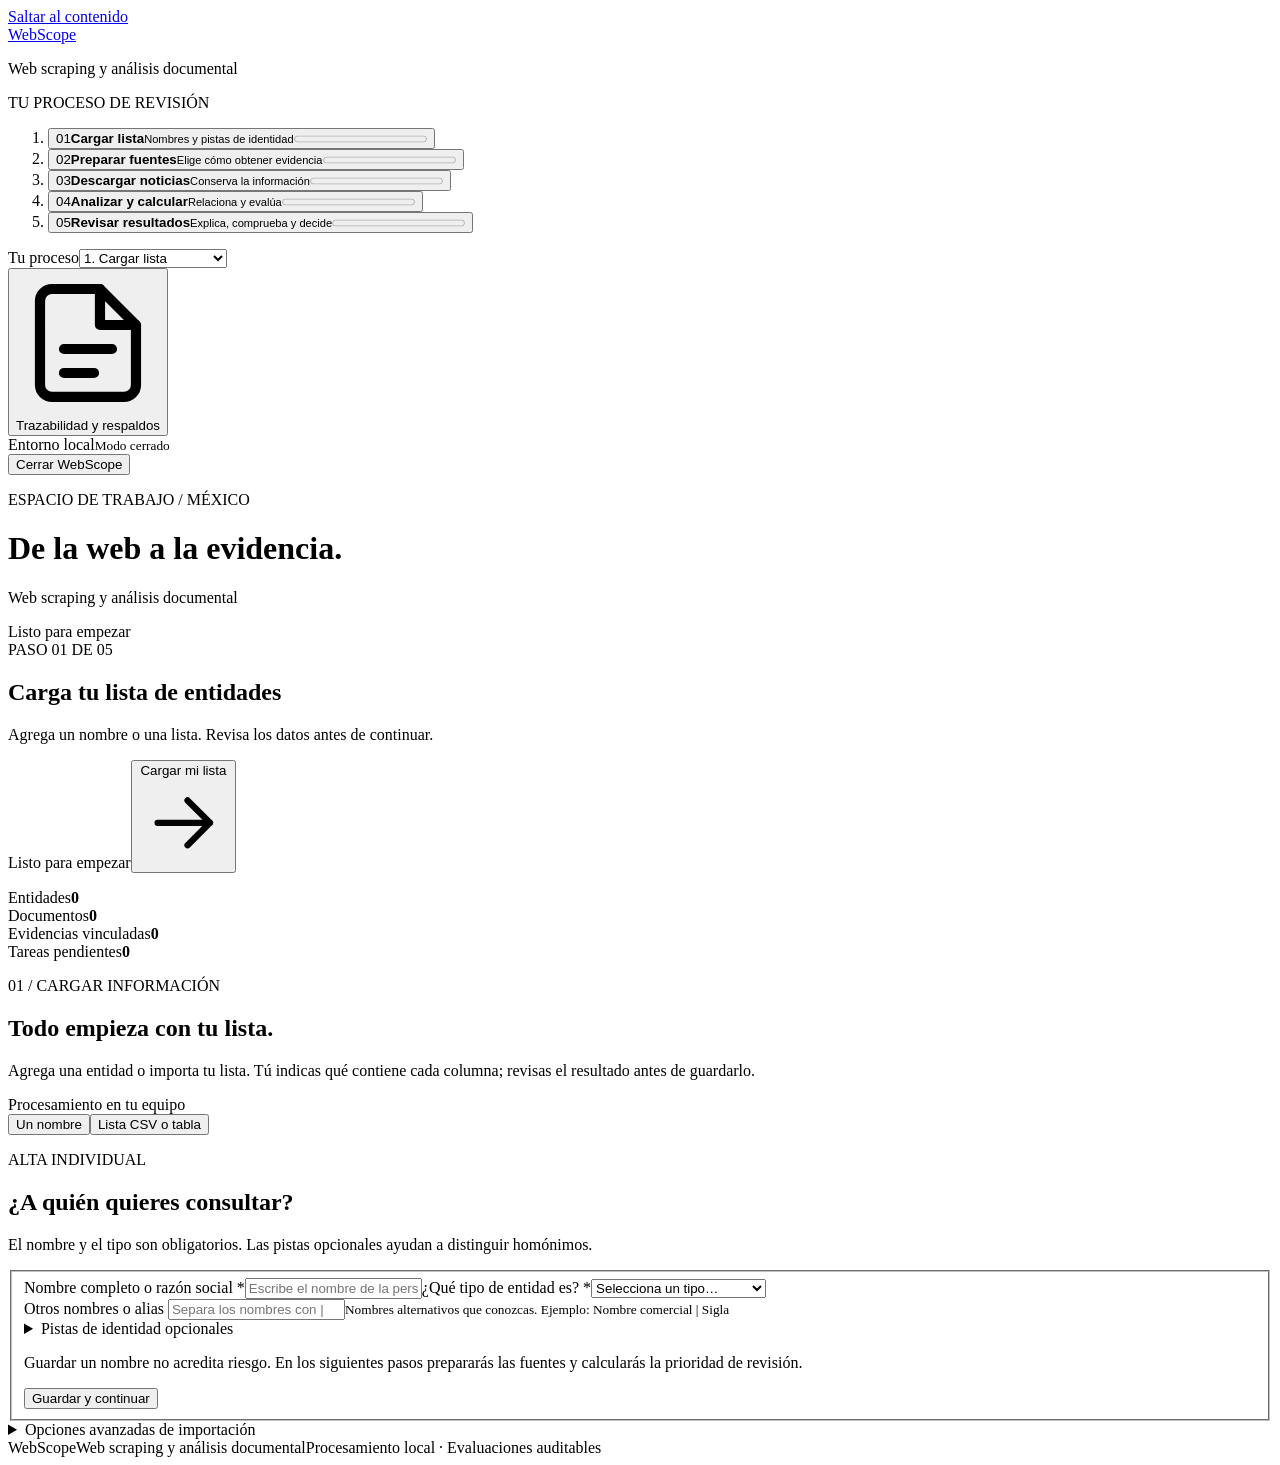
==== peps/web/index.html @ fc38c643 "Prioritize relevant news and bound mass acquisition sessions for 2.6.0" ====
<!doctype html>
<html lang="es"><head><meta charset="utf-8"><meta name="viewport" content="width=device-width,initial-scale=1"><meta name="peps-token" content="__TOKEN__"><meta name="theme-color" content="#072146"><title>WebScope · Web scraping y análisis documental</title><link rel="stylesheet" href="/style.css"><script defer src="/import.js"></script><script defer src="/workflow.js"></script><script defer src="/app.js"></script></head>
<body><a class="skip-link" href="#workflow-content">Saltar al contenido</a><aside class="app-sidebar"><a class="brand" href="/" aria-label="WebScope, inicio">Web<span>Scope</span></a><p class="brand-label">Web scraping y análisis documental</p><p class="nav-caption">TU PROCESO DE REVISIÓN</p><nav aria-label="Pasos del proceso"><ol class="workflow-nav"><li><button type="button" data-tab="import" data-workflow-step="data" class="workflow-nav-button active" aria-describedby="step-reason-data"><span class="step-number" aria-hidden="true">01</span><span class="step-label"><strong>Cargar lista</strong><small id="step-reason-data">Nombres y pistas de identidad</small><progress id="workflow-step-progress-data" class="step-progress" max="100" value="0" aria-label="Progreso del paso 1" aria-valuetext="Paso pendiente de completar."></progress></span><span class="step-indicator" aria-hidden="true"></span></button></li><li><button type="button" data-tab="sources" data-workflow-step="sources" class="workflow-nav-button" aria-describedby="step-reason-sources"><span class="step-number" aria-hidden="true">02</span><span class="step-label"><strong>Preparar fuentes</strong><small id="step-reason-sources">Elige cómo obtener evidencia</small><progress id="workflow-step-progress-sources" class="step-progress" max="100" value="0" aria-label="Progreso del paso 2" aria-valuetext="Paso pendiente de completar."></progress></span><span class="step-indicator" aria-hidden="true"></span></button></li><li><button type="button" data-tab="news" data-workflow-step="download" class="workflow-nav-button" aria-describedby="step-reason-download"><span class="step-number" aria-hidden="true">03</span><span class="step-label"><strong>Descargar noticias</strong><small id="step-reason-download">Conserva la información</small><progress id="workflow-step-progress-download" class="step-progress" max="100" value="0" aria-label="Progreso del paso 3" aria-valuetext="Paso pendiente de completar."></progress></span><span class="step-indicator" aria-hidden="true"></span></button></li><li><button type="button" data-tab="analysis" data-workflow-step="analysis" class="workflow-nav-button" aria-describedby="step-reason-analysis"><span class="step-number" aria-hidden="true">04</span><span class="step-label"><strong>Analizar y calcular</strong><small id="step-reason-analysis">Relaciona y evalúa</small><progress id="workflow-step-progress-analysis" class="step-progress" max="100" value="0" aria-label="Progreso del paso 4" aria-valuetext="Paso pendiente de completar."></progress></span><span class="step-indicator" aria-hidden="true"></span></button></li><li><button type="button" data-tab="bank" data-workflow-step="results" class="workflow-nav-button" aria-describedby="step-reason-results"><span class="step-number" aria-hidden="true">05</span><span class="step-label"><strong>Revisar resultados</strong><small id="step-reason-results">Explica, comprueba y decide</small><progress id="workflow-step-progress-results" class="step-progress" max="100" value="0" aria-label="Progreso del paso 5" aria-valuetext="Paso pendiente de completar."></progress></span><span class="step-indicator" aria-hidden="true"></span></button></li></ol></nav><label class="mobile-step-select">Tu proceso<select id="workflow-mobile-step" aria-label="Ir a un paso del proceso"><option value="import">1. Cargar lista</option><option value="sources">2. Preparar fuentes</option><option value="news">3. Descargar noticias</option><option value="analysis">4. Analizar y calcular</option><option value="bank">5. Revisar resultados</option></select></label><div class="sidebar-bottom"><button data-tab="audit" class="utility-button" type="button"><svg viewBox="0 0 24 24" fill="none" stroke="currentColor" stroke-width="1.7" stroke-linecap="round" stroke-linejoin="round" aria-hidden="true"><path d="M14 3H6a2 2 0 0 0-2 2v14a2 2 0 0 0 2 2h12a2 2 0 0 0 2-2V9l-6-6Z"/><path d="M14 3v6h6M8 13h8m-8 4h5"/></svg>Trazabilidad y respaldos</button><div class="local"><span class="dot"></span> Entorno local<small id="mode">Modo cerrado</small></div><button id="shutdown" class="quiet" type="button">Cerrar WebScope</button></div></aside>
<main id="workflow-content"><header class="app-header"><div><p class="eyebrow">ESPACIO DE TRABAJO / MÉXICO</p><h1>De la web a la evidencia<span>.</span></h1><p>Web scraping y análisis documental</p></div><div class="header-status"><span class="status-dot"></span><span id="operation">Listo para empezar</span></div></header>
<div id="message" role="status" aria-live="polite" hidden></div>
<section class="workflow-overview" aria-label="Estado del proceso"><div class="workflow-overview-main"><span class="workflow-step-kicker" id="workflow-step-kicker">PASO 01 DE 05</span><h2 id="workflow-step-title">Carga tu lista de entidades</h2><p id="workflow-step-description">Agrega un nombre o una lista. Revisa los datos antes de continuar.</p></div><div class="workflow-overview-action"><span class="workflow-status-label" id="workflow-status-label">Listo para empezar</span><button id="workflow-primary" class="primary" type="button">Cargar mi lista <svg viewBox="0 0 24 24" fill="none" stroke="currentColor" stroke-width="1.7" stroke-linecap="round" stroke-linejoin="round" aria-hidden="true"><path d="M5 12h14m-6-6 6 6-6 6"/></svg></button><p id="workflow-primary-reason" class="action-reason"></p></div></section>
<section id="workflow-operation" class="operation-card" aria-label="Progreso de la operación" hidden><div class="operation-heading"><div><span class="operation-live-dot" aria-hidden="true"></span><strong id="workflow-operation-label">Preparando operación…</strong></div><span id="workflow-operation-percent">En preparación</span></div><progress id="workflow-progress" max="100" aria-label="Progreso de la fase actual"></progress><div class="operation-meta"><span id="workflow-operation-detail">Esperando información de progreso.</span><span id="workflow-operation-eta">Tiempo restante: calculando…</span></div><p id="workflow-operation-error" class="action-reason" hidden></p><div id="workflow-phase-progress" class="phase-progress-list" aria-label="Progreso y tiempos de cada fase" hidden></div><details id="workflow-task-timing" class="operation-task-timing" hidden><summary id="workflow-task-timing-title">Ver tiempos de las tareas</summary><div id="workflow-active-tasks" class="active-task-list"></div><p id="workflow-task-empty" class="muted" hidden>No hay una tarea activa. Consulta la espera de la cola antes de reanudar.</p><p class="eta-explanation">Los tiempos son aproximados y se ajustan con trabajo observado. Si aún no hay una base suficiente, se muestra «Calculando estimación». Una espera de la fuente se indica por separado.</p></details></section>
<section class="metrics" aria-label="Información del banco"><article><span>Entidades</span><strong id="m-entities">0</strong></article><article><span>Documentos</span><strong id="m-documents">0</strong></article><article><span>Evidencias vinculadas</span><strong id="m-evidence">0</strong></article><article><span>Tareas pendientes</span><strong id="m-jobs">0</strong></article></section>
<section data-panel="import" aria-label="Paso 1: cargar lista">
<div class="import-heading"><div><p class="eyebrow">01 / CARGAR INFORMACIÓN</p><h2>Todo empieza con tu lista.</h2><p>Agrega una entidad o importa tu lista. Tú indicas qué contiene cada columna; revisas el resultado antes de guardarlo.</p></div><span class="badge import-local">Procesamiento en tu equipo</span></div>
<div class="import-tabs" role="tablist" aria-label="Forma de agregar entidades"><button id="import-single-tab" type="button" role="tab" aria-selected="true" aria-controls="import-single-panel" tabindex="0">Un nombre</button><button id="import-csv-tab" type="button" role="tab" aria-selected="false" aria-controls="import-csv-panel" tabindex="-1">Lista CSV o tabla</button></div>
<section id="import-single-panel" role="tabpanel" aria-labelledby="import-single-tab" class="card import-card">
<div class="import-section-head"><div><p class="eyebrow">ALTA INDIVIDUAL</p><h2>¿A quién quieres consultar?</h2><p>El nombre y el tipo son obligatorios. Las pistas opcionales ayudan a distinguir homónimos.</p></div></div>
<form id="single-form"><fieldset id="single-fields" class="import-fieldset"><div class="import-form-grid"><label class="import-field">Nombre completo o razón social <span aria-hidden="true">*</span><input id="single-name" name="name" required maxlength="300" autocomplete="off" placeholder="Escribe el nombre de la persona o entidad"></label><label class="import-field">¿Qué tipo de entidad es? <span aria-hidden="true">*</span><select id="single-kind" name="kind" required><option value="">Selecciona un tipo…</option><option value="person">Persona</option><option value="company">Empresa</option><option value="organization">Organización o institución</option></select></label></div>
<label class="import-field">Otros nombres o alias <input id="single-aliases" maxlength="2000" autocomplete="off" placeholder="Separa los nombres con |"><small>Nombres alternativos que conozcas. Ejemplo: Nombre comercial | Sigla</small></label>
<details class="import-details"><summary>Pistas de identidad opcionales</summary><p class="muted">Agrega sólo información que ya conozcas. Estas pistas ayudan a revisar coincidencias; no confirman por sí solas una identidad ni una conducta.</p><div class="import-form-grid"><label class="import-field">Cargo o actividad<input id="single-role" maxlength="300" autocomplete="off" placeholder="Ej. directora de una asociación"></label><label class="import-field">Organización relacionada<input id="single-organization" maxlength="300" autocomplete="off"></label><label class="import-field">Estado<input id="single-state" maxlength="150" autocomplete="off"></label><label class="import-field">Ciudad o municipio<input id="single-city" maxlength="150" autocomplete="off"></label><label class="import-field">RFC<input id="single-rfc" maxlength="20" autocomplete="off"></label><label class="import-field">Fecha de nacimiento<input id="single-birth-date" type="date"></label></div><label class="import-field">Contexto adicional<textarea id="single-context" rows="3" maxlength="2000" placeholder="Información útil para diferenciar a esta entidad de otra con nombre similar"></textarea></label></details>
<div class="import-submit"><p class="muted">Guardar un nombre no acredita riesgo. En los siguientes pasos prepararás las fuentes y calcularás la prioridad de revisión.</p><button id="single-save" class="primary" type="submit">Guardar y continuar</button></div></fieldset></form><div id="single-status" class="import-status" role="status" aria-live="polite" hidden></div>
</section>
<section id="import-csv-panel" role="tabpanel" aria-labelledby="import-csv-tab" hidden>
<ol class="import-steps" aria-label="Pasos de la importación"><li id="csv-step-1" aria-current="step"><span>1</span> Carga tu lista</li><li id="csv-step-2"><span>2</span> Identifica los datos</li><li id="csv-step-3"><span>3</span> Revisa y guarda</li></ol>
<div class="card import-card"><div class="import-section-head"><div><p class="eyebrow">01 / TU ARCHIVO</p><h2>Una lista, con las columnas que ya tienes</h2><p>Admite CSV, TSV y tablas copiadas de una hoja de cálculo. No necesitas renombrar ni ordenar sus columnas.</p></div></div>
<fieldset id="csv-input-fields" class="import-fieldset"><div class="import-upload"><label class="import-field" for="csv-file">Seleccionar archivo CSV o TSV<input id="csv-file" type="file" accept=".csv,.tsv,.txt,text/csv,text/tab-separated-values,text/plain"><small>Hasta 16 MB y 10,000 filas. Puedes pegar una tabla debajo.</small></label><p id="csv-file-info" class="muted">Todavía no seleccionaste un archivo.</p></div>
<details id="csv-paste-details" class="import-details"><summary>Pegar una tabla o editar el contenido</summary><label class="import-field" for="csv-text">Contenido de la lista<textarea id="csv-text" rows="7" placeholder="Nombre;Tipo;Ciudad&#10;Entidad de ejemplo;Empresa;Ciudad de México" spellcheck="false"></textarea></label><p class="muted">Editar aquí sustituye el contenido leído del archivo.</p></details>
<details class="import-details"><summary>Ajustes de lectura del archivo</summary><div class="import-form-grid import-read-options"><label class="import-field">Codificación del archivo<select id="csv-encoding"><option value="auto">Detectar (UTF-8, UTF-16 o Windows-1252)</option><option value="utf-8">UTF-8</option><option value="windows-1252">Windows-1252 / Excel antiguo</option><option value="utf-16le">UTF-16 LE</option><option value="utf-16be">UTF-16 BE</option></select></label><label class="import-field">Separador de columnas<select id="csv-delimiter"><option value="auto">Detectar automáticamente</option><option value=",">Coma (,)</option><option value=";">Punto y coma (;)</option><option value="tab">Tabulación</option><option value="|">Barra vertical (|)</option></select></label><label class="import-field">Filas iniciales que se omiten<input id="csv-skip-rows" type="number" min="0" max="100" step="1" value="0"><small>Útil si la lista empieza con un título o comentarios.</small></label><label class="check import-header-check"><input id="csv-header" type="checkbox" checked> La primera fila contiene los títulos de las columnas</label></div></details>
<div class="actions"><button id="csv-read" type="button" class="primary">Leer columnas</button><button id="csv-clear" type="button">Limpiar lista</button><span id="csv-read-status" class="muted" role="status"></span></div></fieldset></div>
<section id="csv-mapping-section" class="card import-card" hidden aria-labelledby="csv-mapping-title"><p class="eyebrow">02 / IDENTIFICA LOS DATOS</p><h2 id="csv-mapping-title">¿Qué dato contiene cada columna?</h2><p>Revisa las sugerencias con las muestras de tu archivo. Puedes omitir columnas; los títulos repetidos o vacíos se distinguen por su posición.</p><fieldset id="csv-mapping-fields" class="import-fieldset"><div id="csv-mapping" class="import-column-grid"></div>
<div class="import-form-grid"><label class="import-field">Tipo para las filas sin tipo<select id="csv-default-kind"><option value="">Selecciona si tu lista no incluye un tipo…</option><option value="person">Persona</option><option value="company">Empresa</option><option value="organization">Organización o institución</option></select><small>Se aplica si no hay columna de tipo o la celda está vacía. Los tipos desconocidos se identifican por separado.</small></label><label class="import-field">Separador de alias dentro de una celda<select id="csv-aliases-separator"><option value="|">Barra vertical (|)</option><option value=";">Punto y coma (;)</option></select></label><label class="import-field">Formato de fechas de nacimiento<select id="csv-date-format"><option value="auto">Detectar sólo fechas sin ambigüedad</option><option value="iso">Año-mes-día (2025-12-31)</option><option value="dmy">Día/mes/año (31/12/2025)</option></select></label></div>
<div id="csv-kind-section" class="import-kind-section" hidden><h3>Identifica los tipos que aparecen en tu lista</h3><p class="muted">Indica si cada valor significa persona, empresa u organización. Los valores desconocidos no se clasifican automáticamente.</p><div id="csv-kind-mapping" class="import-form-grid"></div></div>
<div class="import-options"><label class="check"><input id="csv-skip-invalid" type="checkbox"> Omitir las filas con errores y guardar únicamente las válidas</label><label class="check"><input id="csv-update-existing" type="checkbox"> Actualizar entidades existentes con los datos de esta lista</label><p class="muted">Por defecto se conservan las entidades existentes. Si eliges actualizarlas, revisa los cambios en la vista previa antes de confirmar.</p></div>
<label class="check import-review-check"><input id="csv-mapping-reviewed" type="checkbox"> Revisé qué contiene cada columna y el tipo de entidad que se usará.</label><div class="actions"><button id="csv-validate" type="button" class="primary">Validar y ver resumen</button></div></fieldset></section>
<section id="csv-preview-section" class="card import-card" hidden aria-labelledby="csv-preview-title"><p class="eyebrow">03 / ANTES DE GUARDAR</p><h2 id="csv-preview-title">Revisa cómo quedará tu lista</h2><div id="csv-preview" aria-live="polite"></div><div id="csv-confirmation" class="import-confirmation"><label class="check"><input id="csv-confirm-reviewed" type="checkbox"> Confirmo que los nombres, sus tipos y las acciones de esta vista previa son correctos.</label><button id="csv-confirm" class="primary" type="button" disabled>Confirmar importación</button></div><div id="csv-status" class="import-status" role="status" aria-live="polite" hidden></div></section>
</section>
<details class="card import-advanced"><summary>Opciones avanzadas de importación</summary><article><h3>Entidades en formato técnico</h3><p>CSV <code>id,name,kind,aliases</code> o JSONL. Tipos: <code>person</code>, <code>company</code>, <code>organization</code>. Este formato conserva el flujo de importación anterior.</p><label class="import-field">Archivo técnico<input type="file" id="entity-file" accept=".csv,.jsonl,.json"></label><label class="import-field">Contenido técnico<textarea id="entity-text" rows="7" placeholder="id,name,kind,aliases&#10;mx-001,Nombre completo,person,"></textarea></label><button id="import-entities">Importar formato técnico</button></article></details>
</section>
<section data-panel="sources" hidden aria-label="Paso 2: preparar fuentes"><div class="panel-heading"><div><p class="eyebrow">02 / PREPARAR FUENTES</p><h2>Elige de dónde vendrá la información.</h2><p>Puedes consultar fuentes públicas autorizadas o trabajar con documentos que ya tengas.</p></div><span class="section-tag">Tú controlas el alcance</span></div><div class="source-mode-grid" role="group" aria-label="Origen de la evidencia"><button id="workflow-mode-online" class="source-mode-card selected" aria-pressed="true" type="button"><span class="mode-icon"><svg viewBox="0 0 24 24" fill="none" stroke="currentColor" stroke-width="1.7" stroke-linecap="round" stroke-linejoin="round" aria-hidden="true"><circle cx="12" cy="12" r="9"/><path d="M3 12h18M12 3a17 17 0 0 1 0 18 17 17 0 0 1 0-18Z"/></svg></span><span><strong>Noticias de fuentes públicas</strong><small>Prepara las fuentes y descarga noticias con autorización explícita.</small><em>Con conexión autorizada</em></span><span class="mode-radio" aria-hidden="true"></span></button><button id="workflow-mode-local" class="source-mode-card" aria-pressed="false" type="button"><span class="mode-icon"><svg viewBox="0 0 24 24" fill="none" stroke="currentColor" stroke-width="1.7" stroke-linecap="round" stroke-linejoin="round" aria-hidden="true"><path d="M14 3H6a2 2 0 0 0-2 2v14a2 2 0 0 0 2 2h12a2 2 0 0 0 2-2V9l-6-6Z"/><path d="M14 3v6h6M8 13h8m-8 4h5"/></svg></span><span><strong>Documentos de mi equipo</strong><small>Importa tu evidencia y analiza de forma local, sin descargar noticias.</small><em>Sin conexión</em></span><span class="mode-radio" aria-hidden="true"></span></button></div><p id="workflow-mode-status" class="muted" role="status"></p>
<article id="workflow-online-sources" class="card"><div class="card-heading"><div><p class="eyebrow">FUENTES Y PERMISOS</p><h3>Prepara tu cobertura</h3><p>Habilita al menos una fuente y confirma sus condiciones de uso. Descargar el cuerpo de una noticia requiere un permiso adicional.</p></div><span class="badge" id="workflow-source-count">Sin fuentes preparadas</span></div><section class="search-setup" aria-labelledby="workflow-search-title"><div class="card-heading"><div><h3 id="workflow-search-title">Qué buscar y desde cuándo</h3><p>Busca por los nombres de tu lista y amplía el período. Los feeds generales ofrecen principalmente novedades.</p></div><span class="badge">Planeación sin conexión</span></div><form id="workflow-search-form"><fieldset id="workflow-search-fields" class="import-fieldset"><div class="execution-budget" role="group" aria-labelledby="workflow-budget-title"><h4 id="workflow-budget-title">Elige cuánto tiempo dedicar a esta sesión</h4><div class="execution-profile-grid"><label class="execution-profile"><input id="workflow-profile-quick" type="radio" name="execution-mode" value="quick"><span><strong>Rápido</strong><em>Hasta 2 minutos por sesión</em><small>Una primera pasada dirigida. Puedes reanudar para ampliar la cobertura.</small></span></label><label class="execution-profile"><input id="workflow-profile-extended" type="radio" name="execution-mode" value="extended"><span><strong>Ampliado</strong><em>Más tiempo para consultar y conservar texto</em><small>Elige un límite; las pausas y el avance quedan guardados.</small></span></label></div><label id="workflow-time-budget-field" class="import-field execution-time-field" hidden>Límite de la sesión ampliada<select id="workflow-time-budget"><option value="900" hidden>15 minutos · configuración conservada</option><option value="1800">30 minutos</option><option value="3600">1 hora</option><option value="7200">2 horas</option></select></label><p id="workflow-budget-preview" class="budget-explanation">El límite corresponde a la sesión de descarga; no garantiza consultar toda la lista ni encontrar evidencia puntuable.</p></div><div class="search-options-grid"><label class="import-field">Enfoque de la búsqueda<select id="workflow-search-strategy"><option value="targeted">Búsqueda dirigida por entidad</option><option value="feeds">Novedades de feeds generales</option></select></label><label class="import-field">Perfil de consulta<select id="workflow-search-preset"><option value="identity">Nombre y pistas de identidad</option><option value="public_role">Cargo y actividad pública</option><option value="adverse">Señales documentales para revisar</option></select></label><label class="import-field">Desde<input id="workflow-history-start" type="date" required></label><label class="import-field">Hasta<input id="workflow-history-end" type="date" required></label></div><details class="search-advanced"><summary>Ajustar ventanas, volumen y pistas</summary><div class="search-options-grid"><label class="import-field">Dividir el período<select id="workflow-history-window"><option value="auto">Automáticamente</option><option value="year">Por año</option><option value="month">Por mes</option></select></label><label class="import-field">Máximo de consultas<input id="workflow-search-max-queries" type="number" min="1" max="10000" step="1" value="1000" required></label></div><div class="search-checks"><label class="check"><input id="workflow-search-aliases" type="checkbox" checked> Incluir alias de la lista</label><label class="check"><input id="workflow-search-context" type="checkbox" checked> Usar pistas de identidad disponibles</label></div></details><div class="search-save-row"><button id="workflow-save-search" type="submit">Guardar búsqueda y ver alcance</button><p id="workflow-search-status" class="action-reason" role="status">Cargando el alcance de la búsqueda…</p></div></fieldset></form><div id="workflow-search-plan" class="search-plan" aria-live="polite"></div><p class="search-source-limit">La búsqueda histórica consulta lo que el medio o índice conserve; no garantiza un archivo completo. GDELT limita su búsqueda a los últimos 90 días. Los términos de una consulta no afirman hechos sobre la entidad.</p></section><h3 class="source-permissions-heading">Fuentes y permisos</h3><div id="workflow-permission-summary" class="permission-summary" role="status" hidden></div><p class="source-body-guidance">Descubrir enlaces y conservar el texto son permisos distintos. Para analizar el contenido, revisa y autoriza el cuerpo en cada fuente. Las referencias sin texto no puntúan como evidencia del artículo.</p><div id="news-sources"></div><details class="advanced-section"><summary>Opciones de búsqueda y recolección avanzada</summary><p class="muted">Estas fuentes complementan las noticias. Comprueba sus condiciones antes de habilitarlas.</p><div id="sources"></div><label class="check"><input type="checkbox" id="online"> Permitir conexión a fuentes autorizadas en esta sesión</label><div class="actions"><button id="collect">Buscar y actualizar</button><button id="retry">Reencolar errores revisados</button></div><pre id="jobs"></pre><pre id="errors"></pre></details></article>
<article id="workflow-local-documents" class="card" hidden><div class="local-document-heading"><span class="mode-icon"><svg viewBox="0 0 24 24" fill="none" stroke="currentColor" stroke-width="1.7" stroke-linecap="round" stroke-linejoin="round" aria-hidden="true"><path d="M12 16V3m-5 5 5-5 5 5M4 15v5a1 1 0 0 0 1 1h14a1 1 0 0 0 1-1v-5"/></svg></span><div><p class="eyebrow">EVIDENCIA LOCAL</p><h3>Incorpora tus documentos</h3><p>Se conservarán en tu equipo. La atribución y el cálculo se realizan en el siguiente paso de análisis.</p></div></div><article><h3>Documentos sin conexión</h3><p>JSONL: un objeto por línea con <code>url,title,text,source_kind,published_at</code>. Puede incluir <code>entity_ids</code>; si lo omites, el índice busca nombres completos y alias.</p><label class="import-field">Archivo de documentos<input type="file" id="doc-file" accept=".jsonl"></label><label class="import-field">Contenido JSONL<textarea id="doc-text" rows="7" placeholder='{"url":"https://fuente.example/documento","title":"Título","text":"Contenido","source_kind":"news"}'></textarea></label><button id="import-documents" class="primary">Importar documentos</button></article><p id="workflow-local-document-status" class="muted" role="status"></p></article><div class="step-footer"><p id="workflow-sources-reason" class="action-reason">Primero carga una lista de entidades.</p><button id="workflow-sources-next" class="primary" type="button">Continuar a la descarga <svg viewBox="0 0 24 24" fill="none" stroke="currentColor" stroke-width="1.7" stroke-linecap="round" stroke-linejoin="round" aria-hidden="true"><path d="M5 12h14m-6-6 6 6-6 6"/></svg></button></div></section>
<section data-panel="news" hidden aria-label="Paso 3: descargar noticias"><div class="panel-heading"><div><p class="eyebrow">03 / OBTENER INFORMACIÓN</p><h2 id="workflow-download-title">Construye tu base de evidencia.</h2><p id="workflow-download-description">Las fuentes se consultan una vez; las noticias se conservan para analizarlas y revisar su procedencia.</p></div><span class="section-tag" id="workflow-download-mode">Fuentes autorizadas</span></div><div class="download-grid"><article class="card download-card"><div class="feature-icon"><svg viewBox="0 0 24 24" fill="none" stroke="currentColor" stroke-width="1.7" stroke-linecap="round" stroke-linejoin="round" aria-hidden="true"><circle cx="12" cy="12" r="9"/><path d="M3 12h18M12 3a17 17 0 0 1 0 18 17 17 0 0 1 0-18Z"/></svg></div><h3 id="workflow-download-card-title">Descargar noticias</h3><p id="workflow-download-note">La conexión sólo consulta las fuentes habilitadas y autorizadas. La identidad se revisará durante el análisis.</p><div id="workflow-session-budget" class="session-budget" aria-label="Presupuesto de la sesión" role="status" hidden></div><p id="workflow-session-permission-warning" class="session-permission-warning" role="status" hidden></p><div id="workflow-network-consent"><label class="check consent-check"><input type="checkbox" id="news-online"> Permitir la conexión a las fuentes habilitadas en esta sesión</label></div><div class="actions download-main-actions"><button id="news-acquire" class="primary" type="button">Descargar noticias</button><button id="stop" type="button">Pausar descarga</button><button id="workflow-resume-download" type="button" hidden>Reanudar tareas pendientes</button></div><p id="workflow-resume-note" class="action-reason" hidden></p><p id="workflow-download-lock" class="action-reason"></p><p id="workflow-download-estimate" class="action-reason"></p><div id="workflow-partial-warning" class="partial-warning" hidden><h4>Continúa con lo que ya se conservó</h4><p id="workflow-partial-description">Puedes cerrar esta descarga con cobertura parcial. Las tareas pendientes se conservan para una reanudación posterior.</p><button id="workflow-accept-partial" type="button">Usar noticias disponibles y continuar</button><p id="workflow-partial-reason" class="action-reason"></p></div></article><article class="download-summary card"><p class="eyebrow">TU COBERTURA</p><div id="workflow-summary-entities" class="summary-entities" hidden><div><strong id="workflow-summary-entity-count">0</strong><span id="workflow-summary-entity-total"></span></div><h3>entidades con texto disponible</h3></div><div class="summary-articles"><strong id="workflow-news-count">0</strong><h3 id="workflow-news-count-label">noticias conservadas</h3></div><p id="workflow-coverage-note">La cantidad de noticias indica cobertura, no riesgo ni una identidad confirmada.</p><span class="coverage-chip" id="workflow-download-status">Esperando descarga</span></article></div><article id="workflow-entity-coverage" class="card entity-coverage" aria-labelledby="workflow-entity-coverage-title" hidden><div class="card-heading"><div><p class="eyebrow">COBERTURA REAL DE TU LISTA</p><h3 id="workflow-entity-coverage-title">Qué información llegó a tus entidades</h3><p>Consultar una entidad, encontrar un candidato y conservar su texto son pasos distintos.</p></div></div><dl class="entity-coverage-grid"><div><dt>Entidades consultadas</dt><dd id="workflow-entities-queried">—</dd></div><div><dt>Con candidatos encontrados</dt><dd id="workflow-entities-candidates">—</dd></div><div><dt>Con texto disponible</dt><dd id="workflow-entities-bodies">—</dd></div></dl><p id="workflow-relevant-articles" class="coverage-detail"></p><p class="coverage-identity-note">Un candidato contiene una coincidencia de búsqueda; su identidad y las señales que puedan puntuar se comprueban durante el análisis. Un resultado de 0 no acredita ausencia de riesgo.</p></article><article id="workflow-download-activity" class="card download-activity" aria-labelledby="workflow-activity-title"><div class="card-heading"><div><p class="eyebrow">ACTIVIDAD DE LA DESCARGA</p><h3 id="workflow-activity-title">Cada tarea tiene un estado</h3></div><span id="workflow-queue-state" class="badge">Sin actividad</span></div><p id="workflow-download-current" class="current-activity" role="status" aria-live="polite">Todavía no se ha iniciado una descarga.</p><dl class="download-task-grid"><div><dt>Completadas</dt><dd id="workflow-tasks-completed">0</dd></div><div><dt>En curso</dt><dd id="workflow-tasks-running">0</dd></div><div><dt>En cola</dt><dd id="workflow-tasks-queued">0</dd></div><div><dt>En espera</dt><dd id="workflow-tasks-deferred">0</dd></div><div><dt>Con errores</dt><dd id="workflow-tasks-failed">0</dd></div><div><dt>Pendientes conservadas</dt><dd id="workflow-tasks-retained">0</dd></div></dl><p id="workflow-download-wait" class="download-wait" role="status"></p><ul id="workflow-download-issues" class="download-issues"></ul><p class="task-count-note">Las tareas son solicitudes de consulta o descarga; una tarea puede aportar varias noticias. El total de noticias conservadas se muestra por separado.</p></article><article class="card news-register"><div class="card-heading"><div><h3>Información conservada</h3><p class="muted">Consulta qué se descargó antes de iniciar el análisis.</p></div></div><div id="news-articles"></div><details class="advanced-section"><summary>Detalle de cobertura y capacidad</summary><pre id="news-plan"></pre></details></article><div class="step-footer" id="workflow-download-footer" hidden><p id="workflow-download-reason" class="action-reason"></p><button id="workflow-download-next" class="primary" type="button">Continuar al análisis <svg viewBox="0 0 24 24" fill="none" stroke="currentColor" stroke-width="1.7" stroke-linecap="round" stroke-linejoin="round" aria-hidden="true"><path d="M5 12h14m-6-6 6 6-6 6"/></svg></button></div></section>
<section data-panel="analysis" hidden aria-label="Paso 4: analizar y calcular"><div class="panel-heading"><div><p class="eyebrow">04 / ANÁLISIS LOCAL</p><h2>Convierte información en una revisión explicable.</h2><p>Relaciona la información con tus entidades y calcula la prioridad documental. Las coincidencias ambiguas siguen pendientes de revisión humana.</p></div><span class="section-tag">Procesamiento local</span></div><article class="card analysis-card"><div class="analysis-flow" aria-label="Etapas del análisis"><div><span class="analysis-symbol">01</span><h3>Relacionar entidades</h3><p>Distingue nombres, pistas de identidad y posibles homónimos.</p></div><span class="analysis-connector" aria-hidden="true">→</span><div><span class="analysis-symbol">02</span><h3>Evaluar la evidencia</h3><p>Revisa el contexto y las señales documentales conservadas.</p></div><span class="analysis-connector" aria-hidden="true">→</span><div><span class="analysis-symbol">03</span><h3>Calcular y explicar</h3><p>Genera un score con factores, citas e historial auditable.</p></div></div><div id="workflow-analysis-estimates" class="analysis-estimates" aria-label="Estimación de tiempos antes del análisis" hidden></div><div class="analysis-action"><div><h3 id="workflow-analysis-title">Todo listo para analizar</h3><p id="workflow-analysis-reason" class="action-reason">El análisis estará disponible al completar los pasos anteriores.</p></div><button id="workflow-analyze" class="primary" type="button">Analizar y calcular score <svg viewBox="0 0 24 24" fill="none" stroke="currentColor" stroke-width="1.7" stroke-linecap="round" stroke-linejoin="round" aria-hidden="true"><path d="M5 12h14m-6-6 6 6-6 6"/></svg></button></div><p class="analysis-disclaimer">El score ayuda a priorizar una revisión. No acredita una conducta ni sustituye comprobar identidad y fuentes.</p></article><details class="card advanced-section"><summary>Detalle del análisis de noticias</summary><pre id="news-summary"></pre><button id="news-attribute" type="button">Repetir atribución de noticias</button></details><div class="step-footer"><p id="workflow-results-reason" class="action-reason"></p><button id="workflow-results-next" class="primary" type="button">Revisar resultados <svg viewBox="0 0 24 24" fill="none" stroke="currentColor" stroke-width="1.7" stroke-linecap="round" stroke-linejoin="round" aria-hidden="true"><path d="M5 12h14m-6-6 6 6-6 6"/></svg></button></div></section>
<section data-panel="bank" hidden aria-label="Paso 5: revisar resultados"><div id="workflow-results-stale" class="notice" role="status" hidden></div>
<div class="panel-heading"><div><p class="eyebrow">05 / RESULTADOS</p><h2>La evidencia detrás de cada resultado.</h2><p>Prioriza tu revisión y consulta las fuentes, las explicaciones y el historial de cada entidad.</p></div><span class="section-tag">Revisión humana</span></div><div class="toolbar"><input id="search" placeholder="Buscar persona, empresa u organismo…" aria-label="Buscar entidad"><button data-import-open="single">Agregar nombre</button><button data-import-open="csv">Importar CSV</button><button id="score" class="secondary">Volver a analizar</button><button id="export">Exportar banco</button></div><div class="notice">El puntaje mide prioridad de revisión documental. Una acusación conserva su carácter de acusación. Un parentesco, un cargo público o la ausencia de resultados no prueban conducta.</div><div class="workspace"><div class="table-card"><table><thead><tr><th>Entidad</th><th>Tipo</th><th>Prioridad / 100</th><th>Estado</th></tr></thead><tbody id="entities"></tbody></table><div id="empty" class="empty"><h3>Empieza con un nombre o una lista</h3><p>Agrega personas, empresas u organizaciones para consultar su evidencia y entender su score.</p><div class="actions"><button data-import-open="single" class="primary">Agregar nombre</button><button data-import-open="csv">Importar CSV</button></div></div><div class="pager"><button id="previous">Anterior</button><span id="page">1</span><button id="next">Siguiente</button></div></div><section id="detail" class="detail"><p class="eyebrow">EXPEDIENTE</p><h2>Selecciona una entidad</h2><p>Consulta hallazgos, fuentes, razonamiento y revisiones.</p></section></div></section>
<section data-panel="audit" hidden aria-label="Trazabilidad y respaldos"><div class="grid"><article class="card"><p class="eyebrow">INTEGRIDAD Y RECUPERACIÓN</p><h2>Una pista de auditoría por acción</h2><p>Hashes del contenido, revisión con motivo, versión del scoring y eventos encadenados. Conserva respaldos externos para detectar una reescritura completa de la base.</p><div class="actions"><button id="audit-check" class="primary">Verificar bitácora</button><button id="backup">Crear respaldo local</button></div><pre id="audit-result"></pre></article><article class="card"><p class="eyebrow">PLANEACIÓN / 40 MIL ENTIDADES</p><h2>Capacidad con supuestos visibles</h2><p>La velocidad de CPU y la cobertura web se miden por separado. Multiplicar workers no elimina límites de las fuentes.</p><pre id="capacity"></pre></article></div></section>
<footer><span class="footer-mark">WebScope</span><span>Web scraping y análisis documental</span><span>Procesamiento local · Evaluaciones auditables</span></footer></main></body></html>
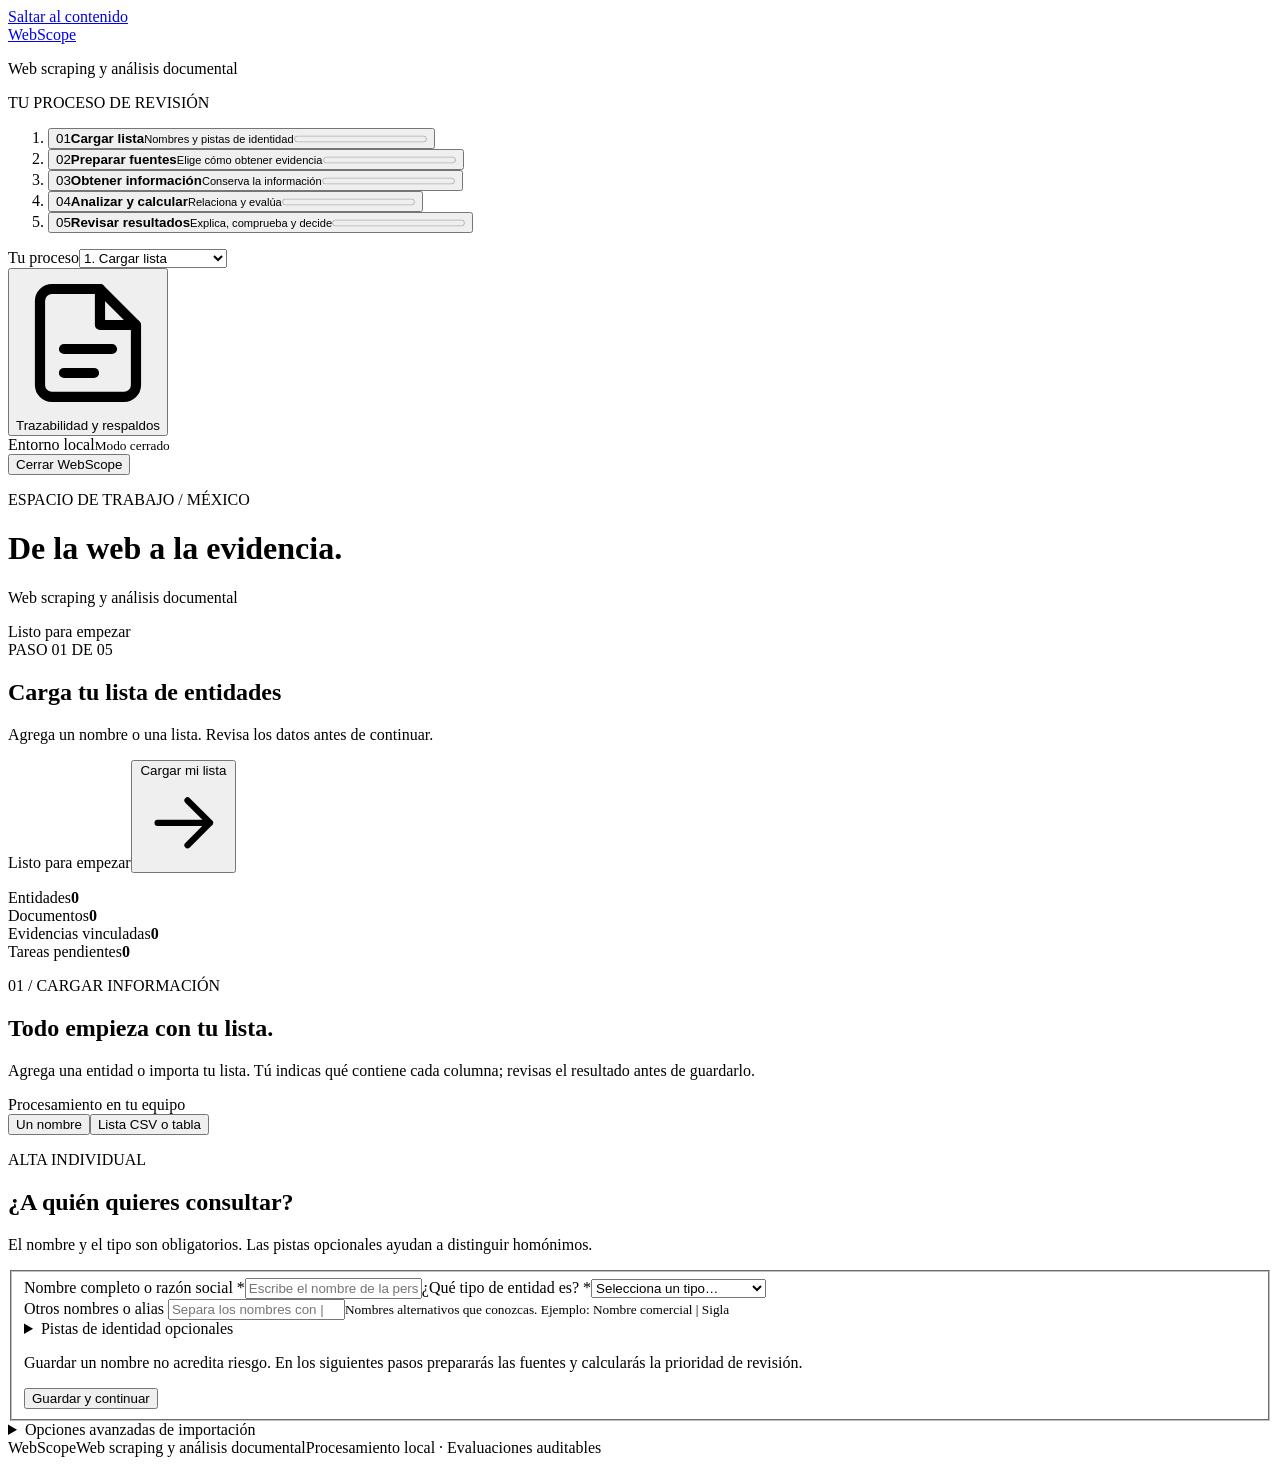
==== commit c2f60c56: "feat: deliver WebScope 2.9 public discovery and controlled cache pipeline" ====
--- a/peps/web/index.html
+++ b/peps/web/index.html
@@ -1,10 +1,10 @@
 <!doctype html>
 <html lang="es"><head><meta charset="utf-8"><meta name="viewport" content="width=device-width,initial-scale=1"><meta name="peps-token" content="__TOKEN__"><meta name="theme-color" content="#072146"><title>WebScope · Web scraping y análisis documental</title><link rel="stylesheet" href="/style.css"><script defer src="/import.js"></script><script defer src="/workflow.js"></script><script defer src="/app.js"></script></head>
-<body><a class="skip-link" href="#workflow-content">Saltar al contenido</a><aside class="app-sidebar"><a class="brand" href="/" aria-label="WebScope, inicio">Web<span>Scope</span></a><p class="brand-label">Web scraping y análisis documental</p><p class="nav-caption">TU PROCESO DE REVISIÓN</p><nav aria-label="Pasos del proceso"><ol class="workflow-nav"><li><button type="button" data-tab="import" data-workflow-step="data" class="workflow-nav-button active" aria-describedby="step-reason-data"><span class="step-number" aria-hidden="true">01</span><span class="step-label"><strong>Cargar lista</strong><small id="step-reason-data">Nombres y pistas de identidad</small><progress id="workflow-step-progress-data" class="step-progress" max="100" value="0" aria-label="Progreso del paso 1" aria-valuetext="Paso pendiente de completar."></progress></span><span class="step-indicator" aria-hidden="true"></span></button></li><li><button type="button" data-tab="sources" data-workflow-step="sources" class="workflow-nav-button" aria-describedby="step-reason-sources"><span class="step-number" aria-hidden="true">02</span><span class="step-label"><strong>Preparar fuentes</strong><small id="step-reason-sources">Elige cómo obtener evidencia</small><progress id="workflow-step-progress-sources" class="step-progress" max="100" value="0" aria-label="Progreso del paso 2" aria-valuetext="Paso pendiente de completar."></progress></span><span class="step-indicator" aria-hidden="true"></span></button></li><li><button type="button" data-tab="news" data-workflow-step="download" class="workflow-nav-button" aria-describedby="step-reason-download"><span class="step-number" aria-hidden="true">03</span><span class="step-label"><strong>Descargar noticias</strong><small id="step-reason-download">Conserva la información</small><progress id="workflow-step-progress-download" class="step-progress" max="100" value="0" aria-label="Progreso del paso 3" aria-valuetext="Paso pendiente de completar."></progress></span><span class="step-indicator" aria-hidden="true"></span></button></li><li><button type="button" data-tab="analysis" data-workflow-step="analysis" class="workflow-nav-button" aria-describedby="step-reason-analysis"><span class="step-number" aria-hidden="true">04</span><span class="step-label"><strong>Analizar y calcular</strong><small id="step-reason-analysis">Relaciona y evalúa</small><progress id="workflow-step-progress-analysis" class="step-progress" max="100" value="0" aria-label="Progreso del paso 4" aria-valuetext="Paso pendiente de completar."></progress></span><span class="step-indicator" aria-hidden="true"></span></button></li><li><button type="button" data-tab="bank" data-workflow-step="results" class="workflow-nav-button" aria-describedby="step-reason-results"><span class="step-number" aria-hidden="true">05</span><span class="step-label"><strong>Revisar resultados</strong><small id="step-reason-results">Explica, comprueba y decide</small><progress id="workflow-step-progress-results" class="step-progress" max="100" value="0" aria-label="Progreso del paso 5" aria-valuetext="Paso pendiente de completar."></progress></span><span class="step-indicator" aria-hidden="true"></span></button></li></ol></nav><label class="mobile-step-select">Tu proceso<select id="workflow-mobile-step" aria-label="Ir a un paso del proceso"><option value="import">1. Cargar lista</option><option value="sources">2. Preparar fuentes</option><option value="news">3. Descargar noticias</option><option value="analysis">4. Analizar y calcular</option><option value="bank">5. Revisar resultados</option></select></label><div class="sidebar-bottom"><button data-tab="audit" class="utility-button" type="button"><svg viewBox="0 0 24 24" fill="none" stroke="currentColor" stroke-width="1.7" stroke-linecap="round" stroke-linejoin="round" aria-hidden="true"><path d="M14 3H6a2 2 0 0 0-2 2v14a2 2 0 0 0 2 2h12a2 2 0 0 0 2-2V9l-6-6Z"/><path d="M14 3v6h6M8 13h8m-8 4h5"/></svg>Trazabilidad y respaldos</button><div class="local"><span class="dot"></span> Entorno local<small id="mode">Modo cerrado</small></div><button id="shutdown" class="quiet" type="button">Cerrar WebScope</button></div></aside>
+<body><a class="skip-link" href="#workflow-content">Saltar al contenido</a><aside class="app-sidebar"><a class="brand" href="/" aria-label="WebScope, inicio">Web<span>Scope</span></a><p class="brand-label">Web scraping y análisis documental</p><p class="nav-caption">TU PROCESO DE REVISIÓN</p><nav aria-label="Pasos del proceso"><ol class="workflow-nav"><li><button type="button" data-tab="import" data-workflow-step="data" class="workflow-nav-button active" aria-describedby="step-reason-data"><span class="step-number" aria-hidden="true">01</span><span class="step-label"><strong>Cargar lista</strong><small id="step-reason-data">Nombres y pistas de identidad</small><progress id="workflow-step-progress-data" class="step-progress" max="100" value="0" aria-label="Progreso del paso 1" aria-valuetext="Paso pendiente de completar."></progress></span><span class="step-indicator" aria-hidden="true"></span></button></li><li><button type="button" data-tab="sources" data-workflow-step="sources" class="workflow-nav-button" aria-describedby="step-reason-sources"><span class="step-number" aria-hidden="true">02</span><span class="step-label"><strong>Preparar fuentes</strong><small id="step-reason-sources">Elige cómo obtener evidencia</small><progress id="workflow-step-progress-sources" class="step-progress" max="100" value="0" aria-label="Progreso del paso 2" aria-valuetext="Paso pendiente de completar."></progress></span><span class="step-indicator" aria-hidden="true"></span></button></li><li><button type="button" data-tab="news" data-workflow-step="download" class="workflow-nav-button" aria-describedby="step-reason-download"><span class="step-number" aria-hidden="true">03</span><span class="step-label"><strong>Obtener información</strong><small id="step-reason-download">Conserva la información</small><progress id="workflow-step-progress-download" class="step-progress" max="100" value="0" aria-label="Progreso del paso 3" aria-valuetext="Paso pendiente de completar."></progress></span><span class="step-indicator" aria-hidden="true"></span></button></li><li><button type="button" data-tab="analysis" data-workflow-step="analysis" class="workflow-nav-button" aria-describedby="step-reason-analysis"><span class="step-number" aria-hidden="true">04</span><span class="step-label"><strong>Analizar y calcular</strong><small id="step-reason-analysis">Relaciona y evalúa</small><progress id="workflow-step-progress-analysis" class="step-progress" max="100" value="0" aria-label="Progreso del paso 4" aria-valuetext="Paso pendiente de completar."></progress></span><span class="step-indicator" aria-hidden="true"></span></button></li><li><button type="button" data-tab="bank" data-workflow-step="results" class="workflow-nav-button" aria-describedby="step-reason-results"><span class="step-number" aria-hidden="true">05</span><span class="step-label"><strong>Revisar resultados</strong><small id="step-reason-results">Explica, comprueba y decide</small><progress id="workflow-step-progress-results" class="step-progress" max="100" value="0" aria-label="Progreso del paso 5" aria-valuetext="Paso pendiente de completar."></progress></span><span class="step-indicator" aria-hidden="true"></span></button></li></ol></nav><label class="mobile-step-select">Tu proceso<select id="workflow-mobile-step" aria-label="Ir a un paso del proceso"><option value="import">1. Cargar lista</option><option value="sources">2. Preparar fuentes</option><option value="news">3. Descargar noticias</option><option value="analysis">4. Analizar y calcular</option><option value="bank">5. Revisar resultados</option></select></label><div class="sidebar-bottom"><button data-tab="audit" class="utility-button" type="button"><svg viewBox="0 0 24 24" fill="none" stroke="currentColor" stroke-width="1.7" stroke-linecap="round" stroke-linejoin="round" aria-hidden="true"><path d="M14 3H6a2 2 0 0 0-2 2v14a2 2 0 0 0 2 2h12a2 2 0 0 0 2-2V9l-6-6Z"/><path d="M14 3v6h6M8 13h8m-8 4h5"/></svg>Trazabilidad y respaldos</button><div class="local"><span class="dot"></span> Entorno local<small id="mode">Modo cerrado</small></div><button id="shutdown" class="quiet" type="button">Cerrar WebScope</button></div></aside>
 <main id="workflow-content"><header class="app-header"><div><p class="eyebrow">ESPACIO DE TRABAJO / MÉXICO</p><h1>De la web a la evidencia<span>.</span></h1><p>Web scraping y análisis documental</p></div><div class="header-status"><span class="status-dot"></span><span id="operation">Listo para empezar</span></div></header>
 <div id="message" role="status" aria-live="polite" hidden></div>
 <section class="workflow-overview" aria-label="Estado del proceso"><div class="workflow-overview-main"><span class="workflow-step-kicker" id="workflow-step-kicker">PASO 01 DE 05</span><h2 id="workflow-step-title">Carga tu lista de entidades</h2><p id="workflow-step-description">Agrega un nombre o una lista. Revisa los datos antes de continuar.</p></div><div class="workflow-overview-action"><span class="workflow-status-label" id="workflow-status-label">Listo para empezar</span><button id="workflow-primary" class="primary" type="button">Cargar mi lista <svg viewBox="0 0 24 24" fill="none" stroke="currentColor" stroke-width="1.7" stroke-linecap="round" stroke-linejoin="round" aria-hidden="true"><path d="M5 12h14m-6-6 6 6-6 6"/></svg></button><p id="workflow-primary-reason" class="action-reason"></p></div></section>
-<section id="workflow-operation" class="operation-card" aria-label="Progreso de la operación" hidden><div class="operation-heading"><div><span class="operation-live-dot" aria-hidden="true"></span><strong id="workflow-operation-label">Preparando operación…</strong></div><span id="workflow-operation-percent">En preparación</span></div><progress id="workflow-progress" max="100" aria-label="Progreso de la fase actual"></progress><div class="operation-meta"><span id="workflow-operation-detail">Esperando información de progreso.</span><span id="workflow-operation-eta">Tiempo restante: calculando…</span></div><p id="workflow-operation-error" class="action-reason" hidden></p><div id="workflow-phase-progress" class="phase-progress-list" aria-label="Progreso y tiempos de cada fase" hidden></div><details id="workflow-task-timing" class="operation-task-timing" hidden><summary id="workflow-task-timing-title">Ver tiempos de las tareas</summary><div id="workflow-active-tasks" class="active-task-list"></div><p id="workflow-task-empty" class="muted" hidden>No hay una tarea activa. Consulta la espera de la cola antes de reanudar.</p><p class="eta-explanation">Los tiempos son aproximados y se ajustan con trabajo observado. Si aún no hay una base suficiente, se muestra «Calculando estimación». Una espera de la fuente se indica por separado.</p></details></section>
+<section id="workflow-operation" class="operation-card" aria-label="Progreso de la operación" hidden><div class="operation-heading"><div><span class="operation-live-dot" aria-hidden="true"></span><strong id="workflow-operation-label">Preparando operación…</strong></div><span id="workflow-operation-percent">En preparación</span></div><progress id="workflow-progress" max="100" aria-label="Progreso de la fase actual"></progress><div class="operation-meta"><span id="workflow-operation-detail">Esperando información de progreso.</span><span id="workflow-operation-eta">Tiempo restante: calculando…</span></div><div id="workflow-operation-controls" class="operation-controls"></div><p id="workflow-operation-error" class="action-reason" hidden></p><div id="workflow-phase-progress" class="phase-progress-list" aria-label="Progreso y tiempos de cada fase" hidden></div><details id="workflow-task-timing" class="operation-task-timing" hidden><summary id="workflow-task-timing-title">Ver tiempos de las tareas</summary><div id="workflow-active-tasks" class="active-task-list"></div><p id="workflow-task-empty" class="muted" hidden>No hay una tarea activa. Consulta la espera de la cola antes de reanudar.</p><p class="eta-explanation">Los tiempos son aproximados y se ajustan con trabajo observado. Si aún no hay una base suficiente, se muestra «Calculando estimación». Una espera de la fuente se indica por separado.</p></details></section>
 <section class="metrics" aria-label="Información del banco"><article><span>Entidades</span><strong id="m-entities">0</strong></article><article><span>Documentos</span><strong id="m-documents">0</strong></article><article><span>Evidencias vinculadas</span><strong id="m-evidence">0</strong></article><article><span>Tareas pendientes</span><strong id="m-jobs">0</strong></article></section>
 <section data-panel="import" aria-label="Paso 1: cargar lista">
 <div class="import-heading"><div><p class="eyebrow">01 / CARGAR INFORMACIÓN</p><h2>Todo empieza con tu lista.</h2><p>Agrega una entidad o importa tu lista. Tú indicas qué contiene cada columna; revisas el resultado antes de guardarlo.</p></div><span class="badge import-local">Procesamiento en tu equipo</span></div>
@@ -32,10 +32,10 @@
 </section>
 <details class="card import-advanced"><summary>Opciones avanzadas de importación</summary><article><h3>Entidades en formato técnico</h3><p>CSV <code>id,name,kind,aliases</code> o JSONL. Tipos: <code>person</code>, <code>company</code>, <code>organization</code>. Este formato conserva el flujo de importación anterior.</p><label class="import-field">Archivo técnico<input type="file" id="entity-file" accept=".csv,.jsonl,.json"></label><label class="import-field">Contenido técnico<textarea id="entity-text" rows="7" placeholder="id,name,kind,aliases&#10;mx-001,Nombre completo,person,"></textarea></label><button id="import-entities">Importar formato técnico</button></article></details>
 </section>
-<section data-panel="sources" hidden aria-label="Paso 2: preparar fuentes"><div class="panel-heading"><div><p class="eyebrow">02 / PREPARAR FUENTES</p><h2>Elige de dónde vendrá la información.</h2><p>Puedes consultar fuentes públicas autorizadas o trabajar con documentos que ya tengas.</p></div><span class="section-tag">Tú controlas el alcance</span></div><div class="source-mode-grid" role="group" aria-label="Origen de la evidencia"><button id="workflow-mode-online" class="source-mode-card selected" aria-pressed="true" type="button"><span class="mode-icon"><svg viewBox="0 0 24 24" fill="none" stroke="currentColor" stroke-width="1.7" stroke-linecap="round" stroke-linejoin="round" aria-hidden="true"><circle cx="12" cy="12" r="9"/><path d="M3 12h18M12 3a17 17 0 0 1 0 18 17 17 0 0 1 0-18Z"/></svg></span><span><strong>Noticias de fuentes públicas</strong><small>Prepara las fuentes y descarga noticias con autorización explícita.</small><em>Con conexión autorizada</em></span><span class="mode-radio" aria-hidden="true"></span></button><button id="workflow-mode-local" class="source-mode-card" aria-pressed="false" type="button"><span class="mode-icon"><svg viewBox="0 0 24 24" fill="none" stroke="currentColor" stroke-width="1.7" stroke-linecap="round" stroke-linejoin="round" aria-hidden="true"><path d="M14 3H6a2 2 0 0 0-2 2v14a2 2 0 0 0 2 2h12a2 2 0 0 0 2-2V9l-6-6Z"/><path d="M14 3v6h6M8 13h8m-8 4h5"/></svg></span><span><strong>Documentos de mi equipo</strong><small>Importa tu evidencia y analiza de forma local, sin descargar noticias.</small><em>Sin conexión</em></span><span class="mode-radio" aria-hidden="true"></span></button></div><p id="workflow-mode-status" class="muted" role="status"></p>
-<article id="workflow-online-sources" class="card"><div class="card-heading"><div><p class="eyebrow">FUENTES Y PERMISOS</p><h3>Prepara tu cobertura</h3><p>Habilita al menos una fuente y confirma sus condiciones de uso. Descargar el cuerpo de una noticia requiere un permiso adicional.</p></div><span class="badge" id="workflow-source-count">Sin fuentes preparadas</span></div><section class="search-setup" aria-labelledby="workflow-search-title"><div class="card-heading"><div><h3 id="workflow-search-title">Qué buscar y desde cuándo</h3><p>Busca por los nombres de tu lista y amplía el período. Los feeds generales ofrecen principalmente novedades.</p></div><span class="badge">Planeación sin conexión</span></div><form id="workflow-search-form"><fieldset id="workflow-search-fields" class="import-fieldset"><div class="execution-budget" role="group" aria-labelledby="workflow-budget-title"><h4 id="workflow-budget-title">Elige cuánto tiempo dedicar a esta sesión</h4><div class="execution-profile-grid"><label class="execution-profile"><input id="workflow-profile-quick" type="radio" name="execution-mode" value="quick"><span><strong>Rápido</strong><em>Hasta 2 minutos por sesión</em><small>Una primera pasada dirigida. Puedes reanudar para ampliar la cobertura.</small></span></label><label class="execution-profile"><input id="workflow-profile-extended" type="radio" name="execution-mode" value="extended"><span><strong>Ampliado</strong><em>Más tiempo para consultar y conservar texto</em><small>Elige un límite; las pausas y el avance quedan guardados.</small></span></label></div><label id="workflow-time-budget-field" class="import-field execution-time-field" hidden>Límite de la sesión ampliada<select id="workflow-time-budget"><option value="900" hidden>15 minutos · configuración conservada</option><option value="1800">30 minutos</option><option value="3600">1 hora</option><option value="7200">2 horas</option></select></label><p id="workflow-budget-preview" class="budget-explanation">El límite corresponde a la sesión de descarga; no garantiza consultar toda la lista ni encontrar evidencia puntuable.</p></div><div class="search-options-grid"><label class="import-field">Enfoque de la búsqueda<select id="workflow-search-strategy"><option value="targeted">Búsqueda dirigida por entidad</option><option value="feeds">Novedades de feeds generales</option></select></label><label class="import-field">Perfil de consulta<select id="workflow-search-preset"><option value="identity">Nombre y pistas de identidad</option><option value="public_role">Cargo y actividad pública</option><option value="adverse">Señales documentales para revisar</option></select></label><label class="import-field">Desde<input id="workflow-history-start" type="date" required></label><label class="import-field">Hasta<input id="workflow-history-end" type="date" required></label></div><details class="search-advanced"><summary>Ajustar ventanas, volumen y pistas</summary><div class="search-options-grid"><label class="import-field">Dividir el período<select id="workflow-history-window"><option value="auto">Automáticamente</option><option value="year">Por año</option><option value="month">Por mes</option></select></label><label class="import-field">Máximo de consultas<input id="workflow-search-max-queries" type="number" min="1" max="10000" step="1" value="1000" required></label></div><div class="search-checks"><label class="check"><input id="workflow-search-aliases" type="checkbox" checked> Incluir alias de la lista</label><label class="check"><input id="workflow-search-context" type="checkbox" checked> Usar pistas de identidad disponibles</label></div></details><div class="search-save-row"><button id="workflow-save-search" type="submit">Guardar búsqueda y ver alcance</button><p id="workflow-search-status" class="action-reason" role="status">Cargando el alcance de la búsqueda…</p></div></fieldset></form><div id="workflow-search-plan" class="search-plan" aria-live="polite"></div><p class="search-source-limit">La búsqueda histórica consulta lo que el medio o índice conserve; no garantiza un archivo completo. GDELT limita su búsqueda a los últimos 90 días. Los términos de una consulta no afirman hechos sobre la entidad.</p></section><h3 class="source-permissions-heading">Fuentes y permisos</h3><div id="workflow-permission-summary" class="permission-summary" role="status" hidden></div><p class="source-body-guidance">Descubrir enlaces y conservar el texto son permisos distintos. Para analizar el contenido, revisa y autoriza el cuerpo en cada fuente. Las referencias sin texto no puntúan como evidencia del artículo.</p><div id="news-sources"></div><details class="advanced-section"><summary>Opciones de búsqueda y recolección avanzada</summary><p class="muted">Estas fuentes complementan las noticias. Comprueba sus condiciones antes de habilitarlas.</p><div id="sources"></div><label class="check"><input type="checkbox" id="online"> Permitir conexión a fuentes autorizadas en esta sesión</label><div class="actions"><button id="collect">Buscar y actualizar</button><button id="retry">Reencolar errores revisados</button></div><pre id="jobs"></pre><pre id="errors"></pre></details></article>
-<article id="workflow-local-documents" class="card" hidden><div class="local-document-heading"><span class="mode-icon"><svg viewBox="0 0 24 24" fill="none" stroke="currentColor" stroke-width="1.7" stroke-linecap="round" stroke-linejoin="round" aria-hidden="true"><path d="M12 16V3m-5 5 5-5 5 5M4 15v5a1 1 0 0 0 1 1h14a1 1 0 0 0 1-1v-5"/></svg></span><div><p class="eyebrow">EVIDENCIA LOCAL</p><h3>Incorpora tus documentos</h3><p>Se conservarán en tu equipo. La atribución y el cálculo se realizan en el siguiente paso de análisis.</p></div></div><article><h3>Documentos sin conexión</h3><p>JSONL: un objeto por línea con <code>url,title,text,source_kind,published_at</code>. Puede incluir <code>entity_ids</code>; si lo omites, el índice busca nombres completos y alias.</p><label class="import-field">Archivo de documentos<input type="file" id="doc-file" accept=".jsonl"></label><label class="import-field">Contenido JSONL<textarea id="doc-text" rows="7" placeholder='{"url":"https://fuente.example/documento","title":"Título","text":"Contenido","source_kind":"news"}'></textarea></label><button id="import-documents" class="primary">Importar documentos</button></article><p id="workflow-local-document-status" class="muted" role="status"></p></article><div class="step-footer"><p id="workflow-sources-reason" class="action-reason">Primero carga una lista de entidades.</p><button id="workflow-sources-next" class="primary" type="button">Continuar a la descarga <svg viewBox="0 0 24 24" fill="none" stroke="currentColor" stroke-width="1.7" stroke-linecap="round" stroke-linejoin="round" aria-hidden="true"><path d="M5 12h14m-6-6 6 6-6 6"/></svg></button></div></section>
-<section data-panel="news" hidden aria-label="Paso 3: descargar noticias"><div class="panel-heading"><div><p class="eyebrow">03 / OBTENER INFORMACIÓN</p><h2 id="workflow-download-title">Construye tu base de evidencia.</h2><p id="workflow-download-description">Las fuentes se consultan una vez; las noticias se conservan para analizarlas y revisar su procedencia.</p></div><span class="section-tag" id="workflow-download-mode">Fuentes autorizadas</span></div><div class="download-grid"><article class="card download-card"><div class="feature-icon"><svg viewBox="0 0 24 24" fill="none" stroke="currentColor" stroke-width="1.7" stroke-linecap="round" stroke-linejoin="round" aria-hidden="true"><circle cx="12" cy="12" r="9"/><path d="M3 12h18M12 3a17 17 0 0 1 0 18 17 17 0 0 1 0-18Z"/></svg></div><h3 id="workflow-download-card-title">Descargar noticias</h3><p id="workflow-download-note">La conexión sólo consulta las fuentes habilitadas y autorizadas. La identidad se revisará durante el análisis.</p><div id="workflow-session-budget" class="session-budget" aria-label="Presupuesto de la sesión" role="status" hidden></div><p id="workflow-session-permission-warning" class="session-permission-warning" role="status" hidden></p><div id="workflow-network-consent"><label class="check consent-check"><input type="checkbox" id="news-online"> Permitir la conexión a las fuentes habilitadas en esta sesión</label></div><div class="actions download-main-actions"><button id="news-acquire" class="primary" type="button">Descargar noticias</button><button id="stop" type="button">Pausar descarga</button><button id="workflow-resume-download" type="button" hidden>Reanudar tareas pendientes</button></div><p id="workflow-resume-note" class="action-reason" hidden></p><p id="workflow-download-lock" class="action-reason"></p><p id="workflow-download-estimate" class="action-reason"></p><div id="workflow-partial-warning" class="partial-warning" hidden><h4>Continúa con lo que ya se conservó</h4><p id="workflow-partial-description">Puedes cerrar esta descarga con cobertura parcial. Las tareas pendientes se conservan para una reanudación posterior.</p><button id="workflow-accept-partial" type="button">Usar noticias disponibles y continuar</button><p id="workflow-partial-reason" class="action-reason"></p></div></article><article class="download-summary card"><p class="eyebrow">TU COBERTURA</p><div id="workflow-summary-entities" class="summary-entities" hidden><div><strong id="workflow-summary-entity-count">0</strong><span id="workflow-summary-entity-total"></span></div><h3>entidades con texto disponible</h3></div><div class="summary-articles"><strong id="workflow-news-count">0</strong><h3 id="workflow-news-count-label">noticias conservadas</h3></div><p id="workflow-coverage-note">La cantidad de noticias indica cobertura, no riesgo ni una identidad confirmada.</p><span class="coverage-chip" id="workflow-download-status">Esperando descarga</span></article></div><article id="workflow-entity-coverage" class="card entity-coverage" aria-labelledby="workflow-entity-coverage-title" hidden><div class="card-heading"><div><p class="eyebrow">COBERTURA REAL DE TU LISTA</p><h3 id="workflow-entity-coverage-title">Qué información llegó a tus entidades</h3><p>Consultar una entidad, encontrar un candidato y conservar su texto son pasos distintos.</p></div></div><dl class="entity-coverage-grid"><div><dt>Entidades consultadas</dt><dd id="workflow-entities-queried">—</dd></div><div><dt>Con candidatos encontrados</dt><dd id="workflow-entities-candidates">—</dd></div><div><dt>Con texto disponible</dt><dd id="workflow-entities-bodies">—</dd></div></dl><p id="workflow-relevant-articles" class="coverage-detail"></p><p class="coverage-identity-note">Un candidato contiene una coincidencia de búsqueda; su identidad y las señales que puedan puntuar se comprueban durante el análisis. Un resultado de 0 no acredita ausencia de riesgo.</p></article><article id="workflow-download-activity" class="card download-activity" aria-labelledby="workflow-activity-title"><div class="card-heading"><div><p class="eyebrow">ACTIVIDAD DE LA DESCARGA</p><h3 id="workflow-activity-title">Cada tarea tiene un estado</h3></div><span id="workflow-queue-state" class="badge">Sin actividad</span></div><p id="workflow-download-current" class="current-activity" role="status" aria-live="polite">Todavía no se ha iniciado una descarga.</p><dl class="download-task-grid"><div><dt>Completadas</dt><dd id="workflow-tasks-completed">0</dd></div><div><dt>En curso</dt><dd id="workflow-tasks-running">0</dd></div><div><dt>En cola</dt><dd id="workflow-tasks-queued">0</dd></div><div><dt>En espera</dt><dd id="workflow-tasks-deferred">0</dd></div><div><dt>Con errores</dt><dd id="workflow-tasks-failed">0</dd></div><div><dt>Pendientes conservadas</dt><dd id="workflow-tasks-retained">0</dd></div></dl><p id="workflow-download-wait" class="download-wait" role="status"></p><ul id="workflow-download-issues" class="download-issues"></ul><p class="task-count-note">Las tareas son solicitudes de consulta o descarga; una tarea puede aportar varias noticias. El total de noticias conservadas se muestra por separado.</p></article><article class="card news-register"><div class="card-heading"><div><h3>Información conservada</h3><p class="muted">Consulta qué se descargó antes de iniciar el análisis.</p></div></div><div id="news-articles"></div><details class="advanced-section"><summary>Detalle de cobertura y capacidad</summary><pre id="news-plan"></pre></details></article><div class="step-footer" id="workflow-download-footer" hidden><p id="workflow-download-reason" class="action-reason"></p><button id="workflow-download-next" class="primary" type="button">Continuar al análisis <svg viewBox="0 0 24 24" fill="none" stroke="currentColor" stroke-width="1.7" stroke-linecap="round" stroke-linejoin="round" aria-hidden="true"><path d="M5 12h14m-6-6 6 6-6 6"/></svg></button></div></section>
+<section data-panel="sources" hidden aria-label="Paso 2: preparar fuentes"><div class="panel-heading"><div><p class="eyebrow">02 / PREPARAR FUENTES</p><h2>Elige de dónde vendrá la información.</h2><p>Puedes consultar fuentes públicas autorizadas o trabajar con documentos que ya tengas.</p></div><span class="section-tag">Tú controlas el alcance</span></div><div class="source-mode-grid" role="group" aria-label="Origen de la evidencia"><button id="workflow-mode-online" class="source-mode-card selected" aria-pressed="true" type="button"><span class="mode-icon"><svg viewBox="0 0 24 24" fill="none" stroke="currentColor" stroke-width="1.7" stroke-linecap="round" stroke-linejoin="round" aria-hidden="true"><circle cx="12" cy="12" r="9"/><path d="M3 12h18M12 3a17 17 0 0 1 0 18 17 17 0 0 1 0-18Z"/></svg></span><span><strong>Web pública y noticias</strong><small>Prepara las fuentes y descarga noticias con autorización explícita.</small><em>Con conexión autorizada</em></span><span class="mode-radio" aria-hidden="true"></span></button><button id="workflow-mode-local" class="source-mode-card" aria-pressed="false" type="button"><span class="mode-icon"><svg viewBox="0 0 24 24" fill="none" stroke="currentColor" stroke-width="1.7" stroke-linecap="round" stroke-linejoin="round" aria-hidden="true"><path d="M14 3H6a2 2 0 0 0-2 2v14a2 2 0 0 0 2 2h12a2 2 0 0 0 2-2V9l-6-6Z"/><path d="M14 3v6h6M8 13h8m-8 4h5"/></svg></span><span><strong>Documentos de mi equipo</strong><small>Importa tu evidencia y analiza de forma local, sin descargar noticias.</small><em>Sin conexión</em></span><span class="mode-radio" aria-hidden="true"></span></button></div><p id="workflow-mode-status" class="muted" role="status"></p>
+<div id="workflow-source-run-options"><div id="workflow-run-options" class="run-options"><label class="import-field">Uso de la información guardada<select id="workflow-cache-mode"><option value="reuse">Reutilizar caché</option><option value="revalidate">Comprobar cambios</option><option value="local">Sólo caché local</option></select><small id="workflow-cache-explanation">Reutiliza información guardada y consulta la red cuando haga falta.</small></label><label class="check run-analysis-option"><input id="workflow-auto-analyze" type="checkbox" checked> Analizar y calcular al terminar la descarga</label><div id="workflow-network-consent"><label class="check consent-check"><input type="checkbox" id="news-online"> Permitir la conexión a las fuentes habilitadas en esta sesión</label></div></div></div><div id="workflow-manual-source-slot"><details id="workflow-manual-discovery" class="card manual-discovery"><summary>Buscar manualmente en la web y redes públicas</summary><p class="muted">Abre búsquedas en sitios públicos sin conectar cuentas. Los resultados no se incorporan al banco automáticamente.</p><div class="manual-search-fields"><label class="import-field">Buscar entidad de tu lista<input id="manual-entity-query" type="search" autocomplete="off" placeholder="Nombre o razón social"></label><label class="import-field">Entidad<select id="manual-entity-select"><option value="">Elige una entidad…</option></select></label></div><p id="manual-search-status" class="muted" role="status"></p><div id="manual-search-results"></div></details></div><article id="workflow-online-sources" class="card"><div class="card-heading"><div><p class="eyebrow">FUENTES Y PERMISOS</p><h3>Prepara tu cobertura</h3><p>Habilita al menos una fuente y confirma sus condiciones de uso. Descargar el cuerpo de una noticia requiere un permiso adicional.</p></div><span class="badge" id="workflow-source-count">Sin fuentes preparadas</span></div><section class="search-setup" aria-labelledby="workflow-search-title"><div class="card-heading"><div><h3 id="workflow-search-title">Qué buscar y desde cuándo</h3><p>Elige consultas por nombre o un índice compartido que contraste cada página con toda tu lista. Los feeds generales ofrecen principalmente novedades.</p></div><span class="badge">Planeación sin conexión</span></div><form id="workflow-search-form"><fieldset id="workflow-search-fields" class="import-fieldset"><div class="execution-budget" role="group" aria-labelledby="workflow-budget-title"><h4 id="workflow-budget-title">Elige cuánto tiempo dedicar a esta sesión</h4><div class="execution-profile-grid"><label class="execution-profile"><input id="workflow-profile-quick" type="radio" name="execution-mode" value="quick"><span><strong>Rápido</strong><em>Hasta 2 minutos por sesión</em><small>Una primera pasada. Puedes reanudar para ampliar la cobertura.</small></span></label><label class="execution-profile"><input id="workflow-profile-extended" type="radio" name="execution-mode" value="extended"><span><strong>Ampliado</strong><em>Más tiempo para consultar y conservar texto</em><small>Elige un límite; las pausas y el avance quedan guardados.</small></span></label></div><label id="workflow-time-budget-field" class="import-field execution-time-field" hidden>Límite de la sesión ampliada<select id="workflow-time-budget"><option value="900" hidden>15 minutos · configuración conservada</option><option value="1800">30 minutos</option><option value="3600">1 hora</option><option value="7200">2 horas</option></select></label><p id="workflow-budget-preview" class="budget-explanation">El límite corresponde a la sesión de descarga; no garantiza consultar toda la lista ni encontrar evidencia puntuable.</p></div><div class="search-options-grid"><label class="import-field">Enfoque de la búsqueda<select id="workflow-search-strategy"><option value="targeted">Búsqueda dirigida por entidad</option><option value="shared">Índice compartido (listas grandes)</option><option value="feeds">Novedades de feeds generales</option></select></label><label class="import-field">Perfil de consulta<select id="workflow-search-preset"><option value="identity">Nombre y pistas de identidad</option><option value="public_role">Cargo y actividad pública</option><option value="adverse">Señales documentales para revisar</option></select></label><label class="import-field">Desde<input id="workflow-history-start" type="date" required></label><label class="import-field">Hasta<input id="workflow-history-end" type="date" required></label></div><p id="workflow-shared-strategy-note" class="shared-strategy-note" hidden><strong>Una página, toda tu lista.</strong> Lee los índices públicos de las fuentes que prepares y contrasta sus entradas con todos los nombres. Reutiliza metadatos ya descargados y conserva coincidencias neutrales o adversas; el perfil de consulta no se aplica. Las fechas delimitan el recorrido, pero el archivo puede quedar parcialmente revisado. El texto de cada noticia necesita su permiso habitual.</p><details class="search-advanced"><summary>Ajustar ventanas, volumen y pistas</summary><div class="search-options-grid"><label class="import-field">Dividir el período<select id="workflow-history-window"><option value="auto">Automáticamente</option><option value="year">Por año</option><option value="month">Por mes</option></select></label><label class="import-field">Máximo de consultas<input id="workflow-search-max-queries" type="number" min="1" max="10000" step="1" value="1000" required></label></div><div class="search-checks"><label class="check"><input id="workflow-search-aliases" type="checkbox" checked> Incluir alias de la lista</label><label class="check"><input id="workflow-search-context" type="checkbox" checked> Usar pistas de identidad disponibles</label></div></details><div class="search-save-row"><button id="workflow-save-search" type="submit">Ver alcance de la búsqueda</button><p id="workflow-search-status" class="action-reason" role="status">Cargando el alcance de la búsqueda…</p></div></fieldset></form><div id="workflow-search-plan" class="search-plan" aria-live="polite"></div><p class="search-source-limit">La búsqueda histórica consulta lo que el medio o índice conserve; no garantiza un archivo completo. GDELT limita su búsqueda a los últimos 90 días. Los términos de una consulta no afirman hechos sobre la entidad.</p></section><h3 class="source-permissions-heading">Fuentes y permisos</h3><div class="source-catalog-toolbar"><label class="import-field">Encontrar una fuente<input id="source-filter" type="search" placeholder="Nombre o sitio web" autocomplete="off"></label><label class="check"><input id="source-selected-only" type="checkbox"> Sólo seleccionadas</label><label class="check"><input id="source-show-all" type="checkbox"> Explorar catálogo completo</label><span id="source-filter-count" class="muted" role="status"></span></div><div id="workflow-permission-summary" class="permission-summary" role="status" hidden></div><p class="source-body-guidance">Descubrir enlaces y conservar el texto son permisos distintos. Para analizar el contenido, revisa y autoriza el cuerpo en cada fuente. Las referencias sin texto no puntúan como evidencia del artículo.</p><p id="workflow-shared-source-summary" class="shared-source-summary" role="status" hidden></p><div id="news-sources"></div><details class="advanced-section"><summary>Opciones de búsqueda y recolección avanzada</summary><p class="muted">Estas fuentes complementan las noticias. Comprueba sus condiciones antes de habilitarlas.</p><div id="sources"></div><label class="check"><input type="checkbox" id="online"> Permitir conexión a fuentes autorizadas en esta sesión</label><div class="actions"><button id="collect">Buscar y actualizar</button><button id="retry" hidden>Reencolar errores revisados</button></div><pre id="jobs"></pre><pre id="errors"></pre></details></article>
+<article id="workflow-local-documents" class="card" hidden><div class="local-document-heading"><span class="mode-icon"><svg viewBox="0 0 24 24" fill="none" stroke="currentColor" stroke-width="1.7" stroke-linecap="round" stroke-linejoin="round" aria-hidden="true"><path d="M12 16V3m-5 5 5-5 5 5M4 15v5a1 1 0 0 0 1 1h14a1 1 0 0 0 1-1v-5"/></svg></span><div><p class="eyebrow">EVIDENCIA LOCAL</p><h3>Incorpora tus documentos</h3><p>Se conservarán en tu equipo. La atribución y el cálculo se realizan en el siguiente paso de análisis.</p></div></div><article><h3>Documentos sin conexión</h3><p>JSONL: un objeto por línea con <code>url,title,text,source_kind,published_at</code>. Puede incluir <code>entity_ids</code>; si lo omites, el índice busca nombres completos y alias.</p><label class="import-field">Archivo de documentos<input type="file" id="doc-file" accept=".jsonl"></label><label class="import-field">Contenido JSONL<textarea id="doc-text" rows="7" placeholder='{"url":"https://fuente.example/documento","title":"Título","text":"Contenido","source_kind":"news"}'></textarea></label><button id="import-documents" class="primary">Importar documentos</button></article><p id="workflow-local-document-status" class="muted" role="status"></p></article><div class="step-footer source-run-footer"><p id="workflow-sources-reason" class="action-reason">Primero carga una lista de entidades.</p><button id="workflow-sources-next" class="primary" type="button">Continuar a la descarga <svg viewBox="0 0 24 24" fill="none" stroke="currentColor" stroke-width="1.7" stroke-linecap="round" stroke-linejoin="round" aria-hidden="true"><path d="M5 12h14m-6-6 6 6-6 6"/></svg></button></div></section>
+<section data-panel="news" hidden aria-label="Paso 3: descargar noticias"><div class="panel-heading"><div><p class="eyebrow">03 / OBTENER INFORMACIÓN</p><h2 id="workflow-download-title">Construye tu base de evidencia.</h2><p id="workflow-download-description">Las fuentes se consultan una vez; las noticias se conservan para analizarlas y revisar su procedencia.</p></div><span class="section-tag" id="workflow-download-mode">Fuentes autorizadas</span></div><div class="download-grid"><article class="card download-card"><div class="feature-icon"><svg viewBox="0 0 24 24" fill="none" stroke="currentColor" stroke-width="1.7" stroke-linecap="round" stroke-linejoin="round" aria-hidden="true"><circle cx="12" cy="12" r="9"/><path d="M3 12h18M12 3a17 17 0 0 1 0 18 17 17 0 0 1 0-18Z"/></svg></div><h3 id="workflow-download-card-title">Descargar noticias</h3><p id="workflow-download-note">La conexión sólo consulta las fuentes habilitadas y autorizadas. La identidad se revisará durante el análisis.</p><div id="workflow-session-budget" class="session-budget" aria-label="Presupuesto de la sesión" role="status" hidden></div><p id="workflow-session-permission-warning" class="session-permission-warning" role="status" hidden></p><div id="workflow-news-run-options"></div><div class="actions download-main-actions"><button id="news-acquire" class="primary" type="button">Descargar noticias</button><button id="stop" type="button">Pausar descarga</button><button id="workflow-resume-download" type="button" hidden>Reanudar tareas pendientes</button></div><p id="workflow-resume-note" class="action-reason" hidden></p><p id="workflow-download-lock" class="action-reason"></p><p id="workflow-download-estimate" class="action-reason"></p><div id="workflow-partial-warning" class="partial-warning" hidden><h4>Continúa con lo que ya se conservó</h4><p id="workflow-partial-description">Puedes cerrar esta descarga con cobertura parcial. Las tareas pendientes se conservan para una reanudación posterior.</p><button id="workflow-accept-partial" type="button">Usar noticias disponibles y continuar</button><p id="workflow-partial-reason" class="action-reason"></p></div></article><article class="download-summary card"><p class="eyebrow">TU COBERTURA</p><div id="workflow-summary-entities" class="summary-entities" hidden><div><strong id="workflow-summary-entity-count">0</strong><span id="workflow-summary-entity-total"></span></div><h3>entidades con texto disponible</h3></div><div class="summary-articles"><strong id="workflow-news-count">0</strong><h3 id="workflow-news-count-label">noticias conservadas</h3></div><p id="workflow-coverage-note">La cantidad de noticias indica cobertura, no riesgo ni una identidad confirmada.</p><span class="coverage-chip" id="workflow-download-status">Esperando descarga</span></article></div><article id="workflow-entity-coverage" class="card entity-coverage" aria-labelledby="workflow-entity-coverage-title" hidden><div class="card-heading"><div><p class="eyebrow">COBERTURA REAL DE TU LISTA</p><h3 id="workflow-entity-coverage-title">Qué información llegó a tus entidades</h3><p>Consultar una entidad, encontrar un candidato y conservar su texto son pasos distintos.</p></div></div><section id="workflow-shared-coverage" class="shared-coverage" aria-labelledby="workflow-shared-coverage-title" hidden><h4 id="workflow-shared-coverage-title">Avance del índice compartido</h4><p>Cada página se filtra contra toda la lista. Se reutilizan metadatos ya descargados; sólo se conservan candidatos pertinentes para obtener su texto autorizado.</p><dl class="shared-coverage-grid"><div><dt>Páginas leídas</dt><dd id="workflow-shared-pages">0</dd></div><div><dt>Registros contrastados</dt><dd id="workflow-shared-records">0</dd></div><div><dt>Entidades contrastadas localmente</dt><dd id="workflow-shared-entities">0</dd></div></dl><p id="workflow-shared-progress-label" class="shared-progress-label" role="status"></p><progress id="workflow-shared-progress" class="timing-progress" max="1" value="0" aria-label="Avance de las páginas conocidas del índice compartido"></progress><p id="workflow-shared-limit-notice" class="shared-index-limit" role="status" hidden>Se alcanzó un límite del índice; el archivo sigue parcial. Para ampliar, elige Ampliado, ajusta el período o las fuentes.</p><p class="shared-coverage-limit">El progreso corresponde a las páginas conocidas de la cola; puede crecer al descubrir más páginas. Contrastar una entidad con el índice local no equivale a haber consultado todo su histórico ni a encontrar evidencia. Las consultas dirigidas se cuentan por separado.</p></section><dl class="entity-coverage-grid"><div><dt>Con consultas dirigidas</dt><dd id="workflow-entities-queried">—</dd></div><div><dt>Con candidatos encontrados</dt><dd id="workflow-entities-candidates">—</dd></div><div><dt>Con texto disponible</dt><dd id="workflow-entities-bodies">—</dd></div></dl><p id="workflow-relevant-articles" class="coverage-detail"></p><p class="coverage-identity-note">Un candidato contiene una coincidencia de búsqueda; su identidad y las señales que puedan puntuar se comprueban durante el análisis. Un resultado de 0 no acredita ausencia de riesgo.</p></article><div id="workflow-manual-news-slot"></div><article id="workflow-session-monitor" class="card session-monitor" aria-labelledby="workflow-session-title" hidden><div class="card-heading"><div><p class="eyebrow">ESTA SESIÓN</p><h3 id="workflow-session-title">Lo que se consultó y lo que se reutilizó</h3></div><span id="workflow-session-scope" class="badge">Sin medición</span></div><dl id="workflow-session-metrics" class="session-metrics"></dl><p id="workflow-session-freshness" class="muted"></p><div id="workflow-source-activity" class="source-activity-list"></div><details id="workflow-queue-details" class="queue-details"><summary>Ver tareas y reintentos</summary><div class="queue-filters"><label>Estado<select id="workflow-task-filter"><option value="">Todos</option><option value="running">En curso</option><option value="queued">En cola</option><option value="deferred">En espera</option><option value="blocked">Bloqueadas</option><option value="dead">Con error</option><option value="done">Terminadas</option></select></label><button id="workflow-task-refresh" type="button">Actualizar tareas</button></div><div id="workflow-task-list" class="task-list"></div><div class="pager"><button id="workflow-task-previous" type="button">Anterior</button><span id="workflow-task-page">1</span><button id="workflow-task-next" type="button">Siguiente</button></div><p id="workflow-task-status" class="muted" role="status"></p></details></article><article id="workflow-download-activity" class="card download-activity" aria-labelledby="workflow-activity-title"><div class="card-heading"><div><p class="eyebrow">ACTIVIDAD DE LA DESCARGA</p><h3 id="workflow-activity-title">Cada tarea tiene un estado</h3></div><span id="workflow-queue-state" class="badge">Sin actividad</span></div><p id="workflow-download-current" class="current-activity" role="status" aria-live="polite">Todavía no se ha iniciado una descarga.</p><dl class="download-task-grid"><div><dt>Completadas</dt><dd id="workflow-tasks-completed">0</dd></div><div><dt>En curso</dt><dd id="workflow-tasks-running">0</dd></div><div><dt>En cola</dt><dd id="workflow-tasks-queued">0</dd></div><div><dt>En espera</dt><dd id="workflow-tasks-deferred">0</dd></div><div><dt>Con errores</dt><dd id="workflow-tasks-failed">0</dd></div><div><dt>Pendientes conservadas</dt><dd id="workflow-tasks-retained">0</dd></div></dl><p id="workflow-download-wait" class="download-wait" role="status"></p><ul id="workflow-download-issues" class="download-issues"></ul><p class="task-count-note">Las tareas son solicitudes de consulta o descarga; una tarea puede aportar varias noticias. El total de noticias conservadas se muestra por separado.</p></article><article class="card news-register"><div class="card-heading"><div><h3>Información conservada</h3><p class="muted">Consulta qué se descargó antes de iniciar el análisis.</p></div></div><div id="news-articles"></div><details class="advanced-section"><summary>Detalle de cobertura y capacidad</summary><pre id="news-plan"></pre></details></article><div class="step-footer" id="workflow-download-footer" hidden><p id="workflow-download-reason" class="action-reason"></p><button id="workflow-download-next" class="primary" type="button">Continuar al análisis <svg viewBox="0 0 24 24" fill="none" stroke="currentColor" stroke-width="1.7" stroke-linecap="round" stroke-linejoin="round" aria-hidden="true"><path d="M5 12h14m-6-6 6 6-6 6"/></svg></button></div></section>
 <section data-panel="analysis" hidden aria-label="Paso 4: analizar y calcular"><div class="panel-heading"><div><p class="eyebrow">04 / ANÁLISIS LOCAL</p><h2>Convierte información en una revisión explicable.</h2><p>Relaciona la información con tus entidades y calcula la prioridad documental. Las coincidencias ambiguas siguen pendientes de revisión humana.</p></div><span class="section-tag">Procesamiento local</span></div><article class="card analysis-card"><div class="analysis-flow" aria-label="Etapas del análisis"><div><span class="analysis-symbol">01</span><h3>Relacionar entidades</h3><p>Distingue nombres, pistas de identidad y posibles homónimos.</p></div><span class="analysis-connector" aria-hidden="true">→</span><div><span class="analysis-symbol">02</span><h3>Evaluar la evidencia</h3><p>Revisa el contexto y las señales documentales conservadas.</p></div><span class="analysis-connector" aria-hidden="true">→</span><div><span class="analysis-symbol">03</span><h3>Calcular y explicar</h3><p>Genera un score con factores, citas e historial auditable.</p></div></div><div id="workflow-analysis-estimates" class="analysis-estimates" aria-label="Estimación de tiempos antes del análisis" hidden></div><div class="analysis-action"><div><h3 id="workflow-analysis-title">Todo listo para analizar</h3><p id="workflow-analysis-reason" class="action-reason">El análisis estará disponible al completar los pasos anteriores.</p></div><button id="workflow-analyze" class="primary" type="button">Analizar y calcular score <svg viewBox="0 0 24 24" fill="none" stroke="currentColor" stroke-width="1.7" stroke-linecap="round" stroke-linejoin="round" aria-hidden="true"><path d="M5 12h14m-6-6 6 6-6 6"/></svg></button></div><p class="analysis-disclaimer">El score ayuda a priorizar una revisión. No acredita una conducta ni sustituye comprobar identidad y fuentes.</p></article><details class="card advanced-section"><summary>Detalle del análisis de noticias</summary><pre id="news-summary"></pre><button id="news-attribute" type="button">Repetir atribución de noticias</button></details><div class="step-footer"><p id="workflow-results-reason" class="action-reason"></p><button id="workflow-results-next" class="primary" type="button">Revisar resultados <svg viewBox="0 0 24 24" fill="none" stroke="currentColor" stroke-width="1.7" stroke-linecap="round" stroke-linejoin="round" aria-hidden="true"><path d="M5 12h14m-6-6 6 6-6 6"/></svg></button></div></section>
 <section data-panel="bank" hidden aria-label="Paso 5: revisar resultados"><div id="workflow-results-stale" class="notice" role="status" hidden></div>
 <div class="panel-heading"><div><p class="eyebrow">05 / RESULTADOS</p><h2>La evidencia detrás de cada resultado.</h2><p>Prioriza tu revisión y consulta las fuentes, las explicaciones y el historial de cada entidad.</p></div><span class="section-tag">Revisión humana</span></div><div class="toolbar"><input id="search" placeholder="Buscar persona, empresa u organismo…" aria-label="Buscar entidad"><button data-import-open="single">Agregar nombre</button><button data-import-open="csv">Importar CSV</button><button id="score" class="secondary">Volver a analizar</button><button id="export">Exportar banco</button></div><div class="notice">El puntaje mide prioridad de revisión documental. Una acusación conserva su carácter de acusación. Un parentesco, un cargo público o la ausencia de resultados no prueban conducta.</div><div class="workspace"><div class="table-card"><table><thead><tr><th>Entidad</th><th>Tipo</th><th>Prioridad / 100</th><th>Estado</th></tr></thead><tbody id="entities"></tbody></table><div id="empty" class="empty"><h3>Empieza con un nombre o una lista</h3><p>Agrega personas, empresas u organizaciones para consultar su evidencia y entender su score.</p><div class="actions"><button data-import-open="single" class="primary">Agregar nombre</button><button data-import-open="csv">Importar CSV</button></div></div><div class="pager"><button id="previous">Anterior</button><span id="page">1</span><button id="next">Siguiente</button></div></div><section id="detail" class="detail"><p class="eyebrow">EXPEDIENTE</p><h2>Selecciona una entidad</h2><p>Consulta hallazgos, fuentes, razonamiento y revisiones.</p></section></div></section>
